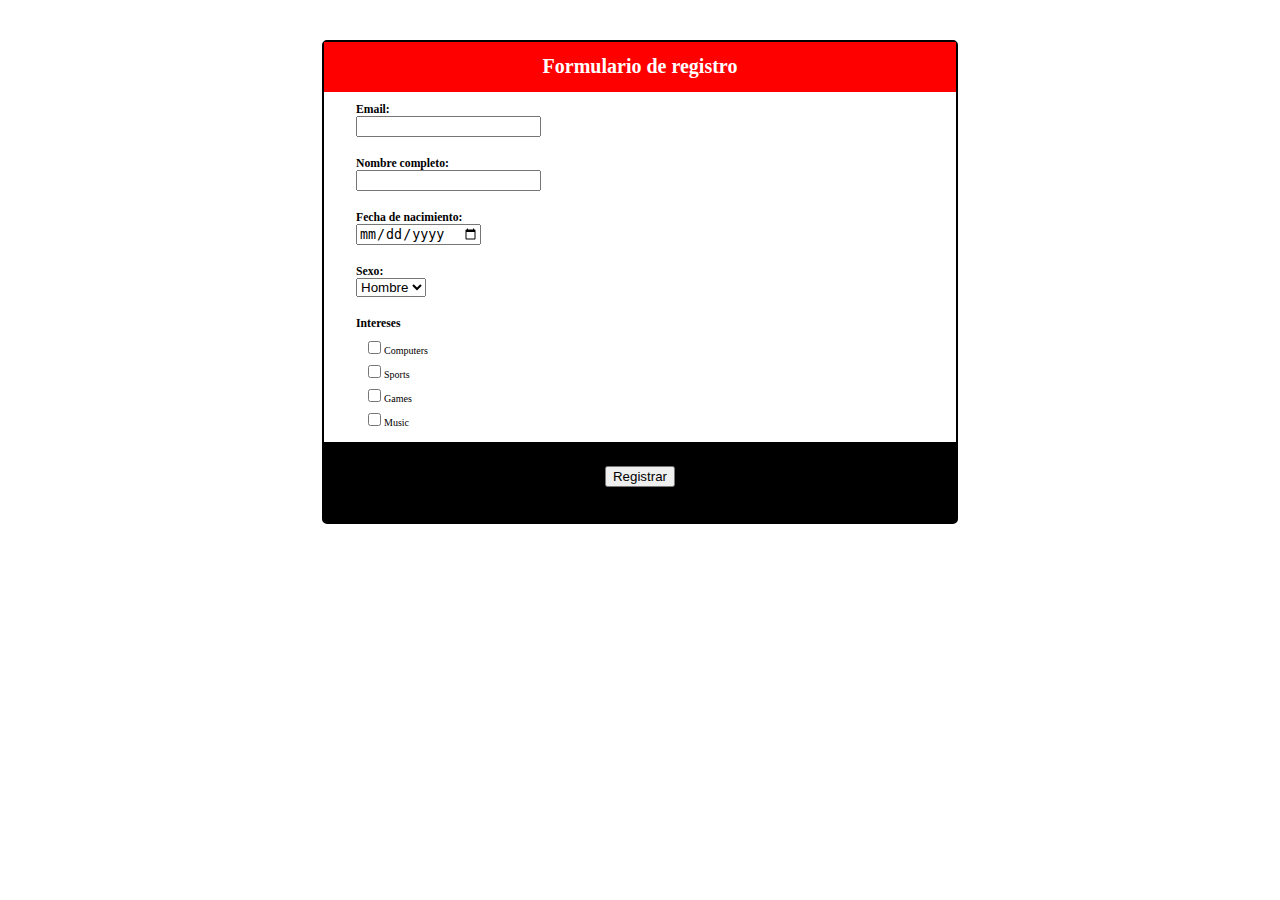
==== index.html @ 20476522 "Primera carga" ====
<!DOCTYPE html>
<html lang="en">
<head>
    <meta charset="UTF-8">
    <meta http-equiv="X-UA-Compatible" content="IE=edge">
    <meta name="viewport" content="width=device-width, initial-scale=1.0">
    <link rel="stylesheet" href="style.css">
    <title>Document</title>
</head>
<body>
    <div id="container">
        <div id="carter">
            <div class="title">
                <h1>Formulario de registro</h1>
            </div>
            <div class="body">
                <h3>Email:</h3>
                <input type="email">
                <h3>Nombre completo:</h3>
                <input type="text">
                <h3>Fecha de nacimiento:</h3>
                <input type="date">
                <h3>Sexo:</h3>
                <select name="select" id="select">
                    <option value="Hombre">Hombre</option>
                    <option value="Mujer">Mujer</option>
                </select>
                <h3>Intereses</h3>
                <div class="cont-in">
                    <input type="checkbox" name="Computers" id="Computers" value="Computers"><label for="Computers">Computers</label><br>
                    <input type="checkbox" name="Sports" id="Sports" value="Sports"><label for="Sports">Sports</label><br>
                    <input type="checkbox" name="Games" id="Games" value="Games"><label for="Games">Games</label><br>
                    <input type="checkbox" name="Music" id="Music" value="Music"><label for="Music">Music</label><br>
                </div>
                
                
    
            </div>
            <div class="foot">
                <input type="submit" value="Registrar">
            </div>
        </div>
        
    </div>
    
</body>
</html>
---- style.css ----
#container{
    display: flex;
    flex-direction: column;
    font-size: 10px;
    align-items: center;
    justify-content: center;
}

#carter{
    border: 2px solid;
    border-radius: 5px;
    min-width: 20rem;
    width: 50%;
    display: flex;
    flex-direction: column;
    margin: 2rem;
}

.title{
    background-color: red;
    color: white;
    text-align: center;
    padding-top: 0rem;
}

.body{  
    padding-left: 2rem;
}

h3{
    margin-bottom: 0%;
}

input{
    margin-bottom: 0.5rem;
}

select{
    margin-bottom: 0.5rem;
}

.foot{
    background-color: black;
    color: white;
    text-align: center;
    height: 5rem;
}

.cont-in{
    padding: 0.5rem;
}

.foot input{    
    margin-top: 1.5rem;
}
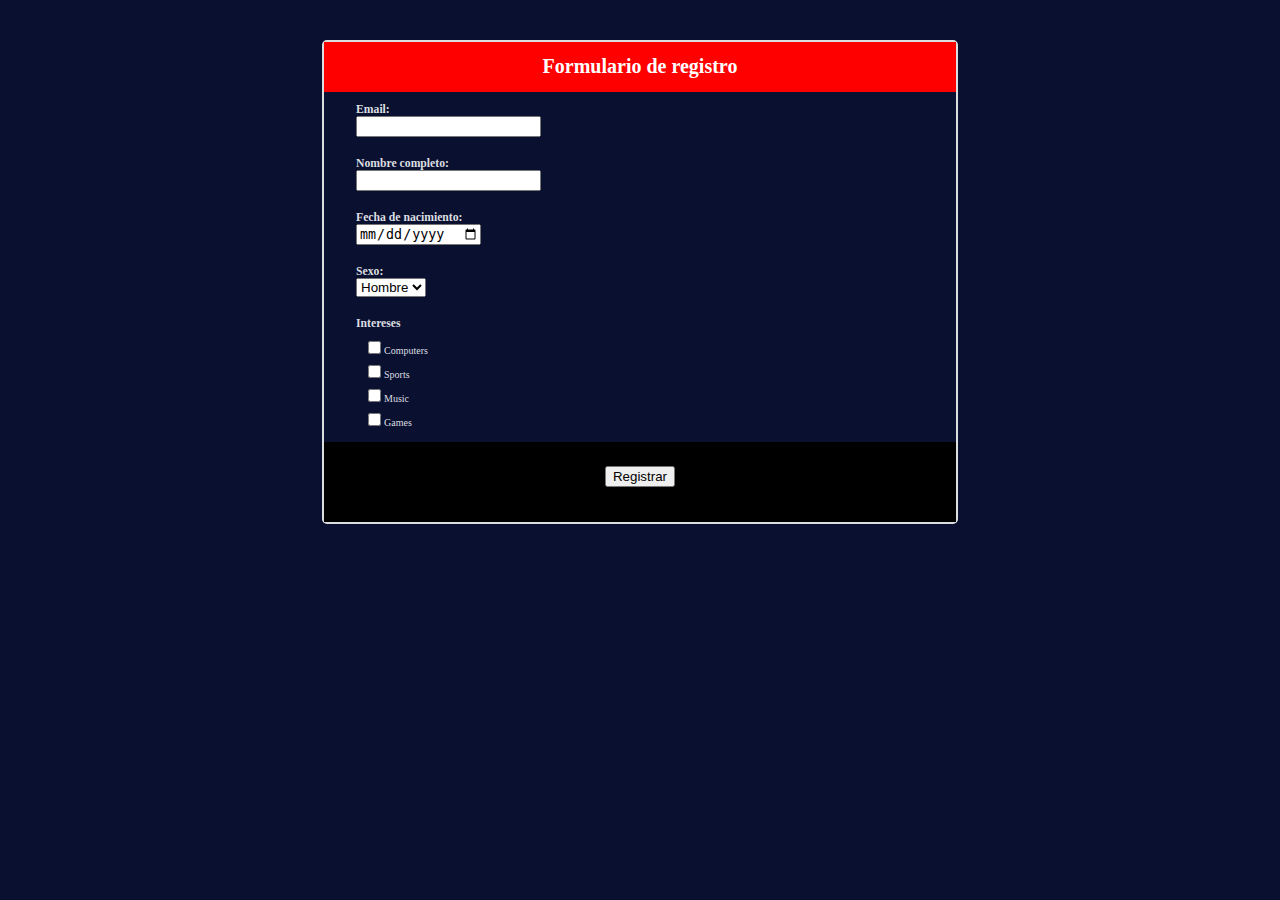
==== commit ed481631: "Se agraga la validacion de todos los campos, ademas de guardar los datos" ====
--- a/index.html
+++ b/index.html
@@ -6,6 +6,7 @@
     <meta name="viewport" content="width=device-width, initial-scale=1.0">
     <link rel="stylesheet" href="style.css">
     <title>Document</title>
+    <script src="app.js"></script>
 </head>
 <body>
     <div id="container">
@@ -15,29 +16,30 @@
             </div>
             <div class="body">
                 <h3>Email:</h3>
-                <input type="email">
+                <input type="email" id="email_in" onblur="validateState(this)">
                 <h3>Nombre completo:</h3>
-                <input type="text">
+                <input type="text" id="nombre_completo_in" onblur="validateState(this)">
                 <h3>Fecha de nacimiento:</h3>
-                <input type="date">
+                <input type="date" id="fecha_na_in" onblur="validateState(this)">
                 <h3>Sexo:</h3>
-                <select name="select" id="select">
-                    <option value="Hombre">Hombre</option>
-                    <option value="Mujer">Mujer</option>
+                <select name="select" id="select_in" onblur="validateState(this)">
+                    <option value="1">Hombre</option>
+                    <option value="2">Mujer</option>
                 </select>
                 <h3>Intereses</h3>
-                <div class="cont-in">
-                    <input type="checkbox" name="Computers" id="Computers" value="Computers"><label for="Computers">Computers</label><br>
-                    <input type="checkbox" name="Sports" id="Sports" value="Sports"><label for="Sports">Sports</label><br>
-                    <input type="checkbox" name="Games" id="Games" value="Games"><label for="Games">Games</label><br>
-                    <input type="checkbox" name="Music" id="Music" value="Music"><label for="Music">Music</label><br>
+                <div class="cont-in" id="id-cont-in">
+                    <input type="checkbox" name="Computers" id="Interests" value="1"><label for="Computers">Computers</label><br>
+                    <input type="checkbox" name="Sports" id="Interests" value="2"><label for="Sports">Sports</label><br>
+                    <input type="checkbox" name="Music" id="Interests" value="3"><label for="Music">Music</label><br>
+                    <input type="checkbox" name="Games" id="Interests" value="4"><label for="Games">Games</label><br>
+                    
                 </div>
                 
                 
     
             </div>
             <div class="foot">
-                <input type="submit" value="Registrar">
+                <input type="submit" value="Registrar" onclick="register()">
             </div>
         </div>
         
--- a/style.css
+++ b/style.css
@@ -1,3 +1,8 @@
+body{
+    background-color: rgb(10, 16, 48);
+    color:rgb(220, 223, 224);
+}
+
 #container{
     display: flex;
     flex-direction: column;
@@ -48,8 +53,10 @@
 
 .cont-in{
     padding: 0.5rem;
+    width: 6rem;
 }
 
 .foot input{    
     margin-top: 1.5rem;
 }
+
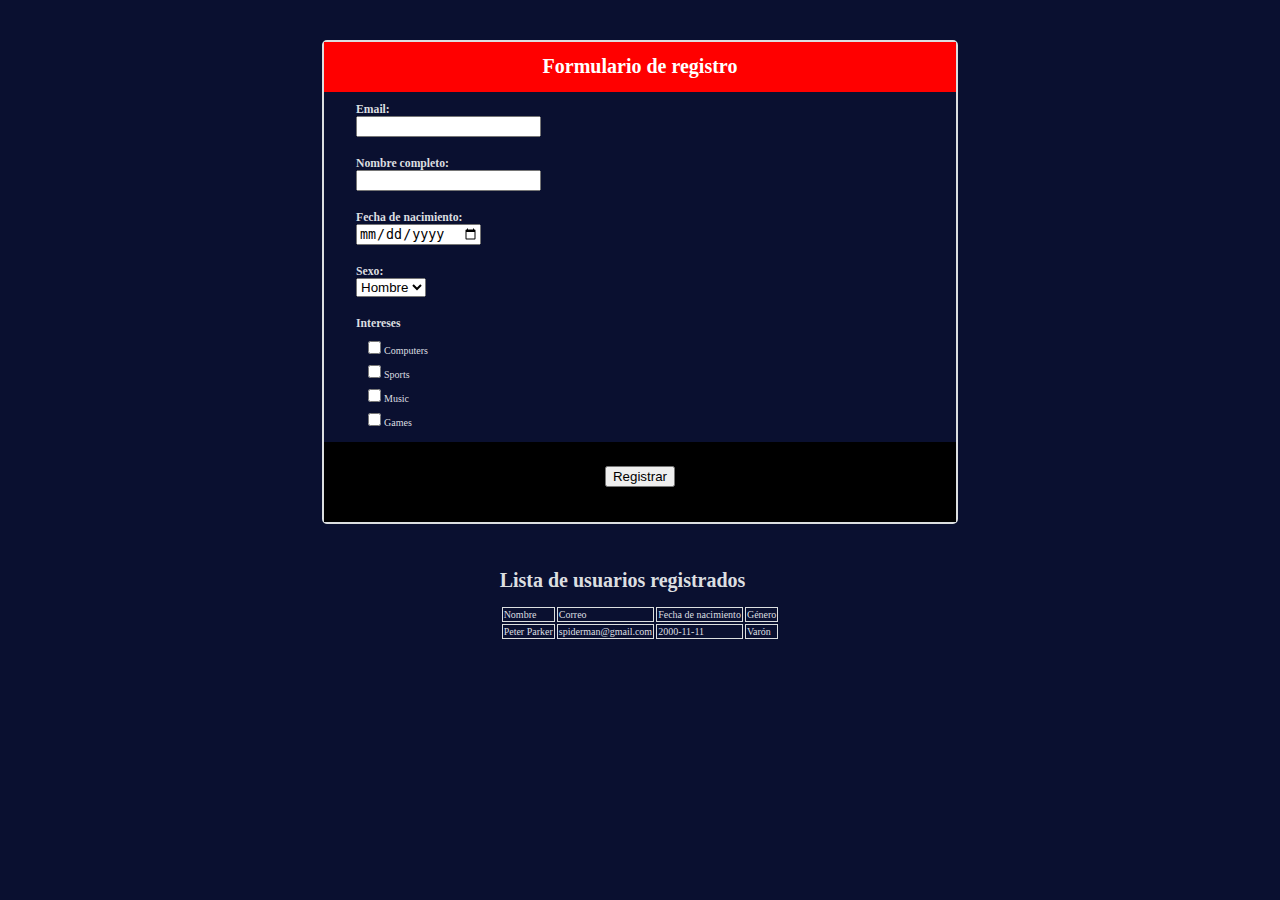
==== commit 8cb13a16: "php y js" ====
--- a/index.html
+++ b/index.html
@@ -7,6 +7,7 @@
     <link rel="stylesheet" href="style.css">
     <title>Document</title>
     <script src="app.js"></script>
+    <script src="list.js"></script>
 </head>
 <body>
     <div id="container">
@@ -42,7 +43,23 @@
                 <input type="submit" value="Registrar" onclick="register()">
             </div>
         </div>
-        
+        <div>
+            <h1>Lista de usuarios registrados</h1>
+            <table id="table-users" class="table">
+                <tr>
+                    <td>Nombre</td>
+                    <td>Correo</td>
+                    <td>Fecha de nacimiento</td>
+                    <td>Género</td>
+                </tr>
+                <tr>
+                    <td>Peter Parker</td>
+                    <td>spiderman@gmail.com</td>
+                    <td>2000-11-11</td>
+                    <td>Varón</td>
+                </tr>
+            </table>
+        </div>
     </div>
     
 </body>
--- a/style.css
+++ b/style.css
@@ -60,3 +60,7 @@
     margin-top: 1.5rem;
 }
 
+.table td{
+    border: 1px solid;
+    margin: 0px;
+}